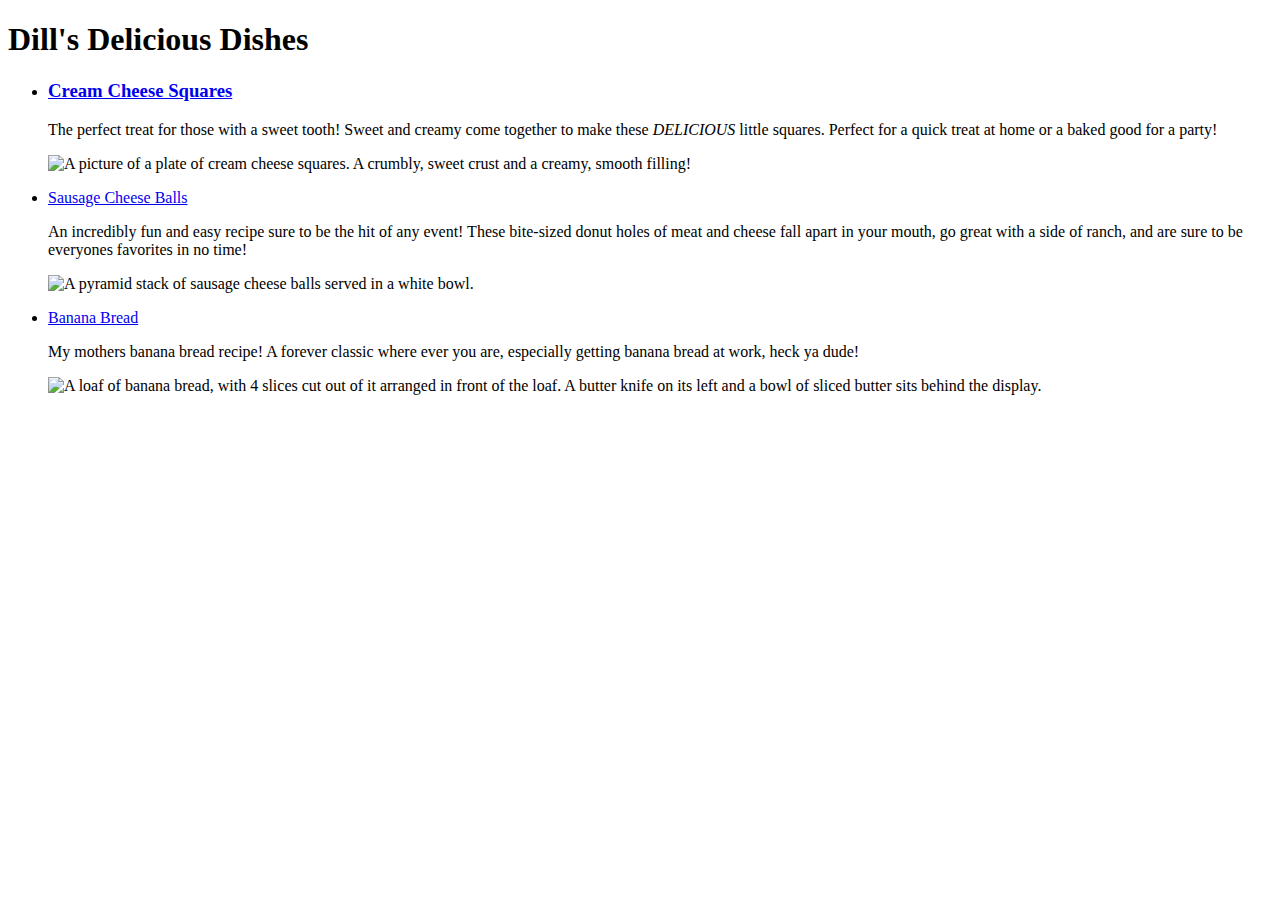
==== recipes/index.html @ b392faa2 "Fixed index.html recipe links. Was getting errors because the directory of the index.html was change" ====
<!DOCTYPE html>
<html lang="en">
<head>
    <meta charset="UTF-8">
    <meta name="viewport" content="width=device-width, initial-scale=1.0">
    <title>Dill's Dishes</title>
</head>
<body>
    <h1>Dill's Delicious Dishes</h1>
    
    <ul>
        <li><a href="../recipes/CreamCheeseSquare.html"><strong><h3>Cream Cheese Squares</h3></strong></a></li>

        <p>The perfect treat for those with a sweet tooth! Sweet and creamy come together to make these <em>DELICIOUS</em> little squares. Perfect for a quick treat at home or a baked good for a party!</p>
        
        <img src="../../../odin-links-and-images/images/images.jpeg" alt="A picture of a plate of cream cheese squares. A crumbly, sweet crust and a creamy, smooth filling!">

        <p></p>

        <li><a href="../recipes/SausageCheeseBalls.html">Sausage Cheese Balls</a></li>

        <p>An incredibly fun and easy recipe sure to be the hit of any event! These bite-sized donut holes of meat and cheese fall apart in your mouth, go great with a side of ranch, and are sure to be everyones favorites in no time!</p>
        
        <img src="../../../odin-links-and-images/images/SausCheBalls.jpeg" alt="A pyramid stack of sausage cheese balls served in a white bowl.">

        <p></p>

        <li><a href="../recipes/BananaBread.html">Banana Bread</a></li>

        <p>My mothers banana bread recipe! A forever classic where ever you are, especially getting banana bread at work, heck ya dude!</p>

        <img src="../../../odin-links-and-images/images/bananabread.jpeg" alt="A loaf of banana bread, with 4 slices cut out of it arranged in front of the loaf. A butter knife on its left and a bowl of sliced butter sits behind the display.">

        <p></p>
    </ul>
</body>

</html>
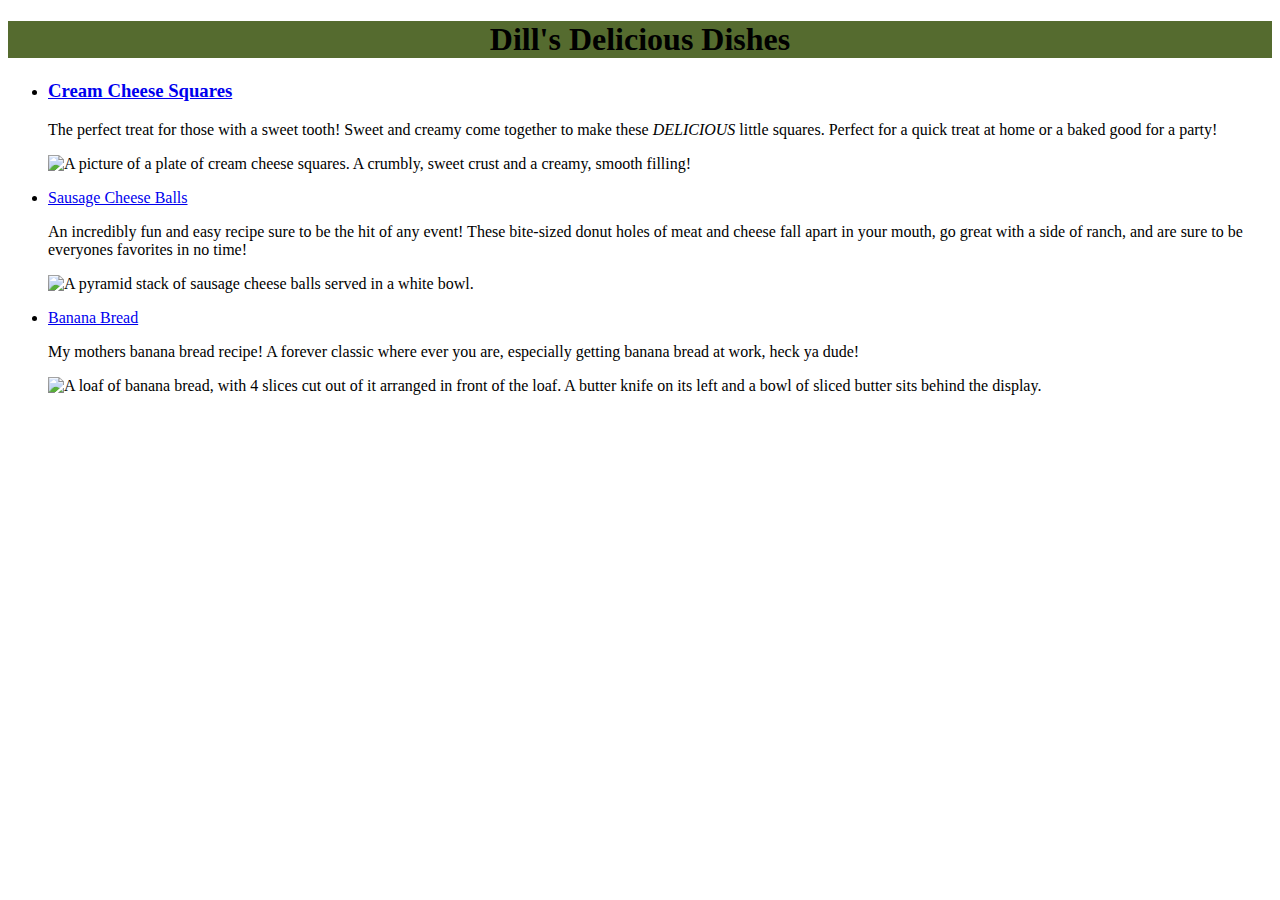
==== commit fbeebdc4: "Fixed bold on C" ====
--- a/recipes/index.html
+++ b/recipes/index.html
@@ -4,6 +4,7 @@
     <meta charset="UTF-8">
     <meta name="viewport" content="width=device-width, initial-scale=1.0">
     <title>Dill's Dishes</title>
+    <link rel="stylesheet" href="../recipes/style.css">
 </head>
 <body>
     <h1>Dill's Delicious Dishes</h1>
--- a/recipes/style.css
+++ b/recipes/style.css
@@ -0,0 +1,6 @@
+h1{
+    text-align: center;
+    color: black;
+    background-color: darkolivegreen;
+}
+
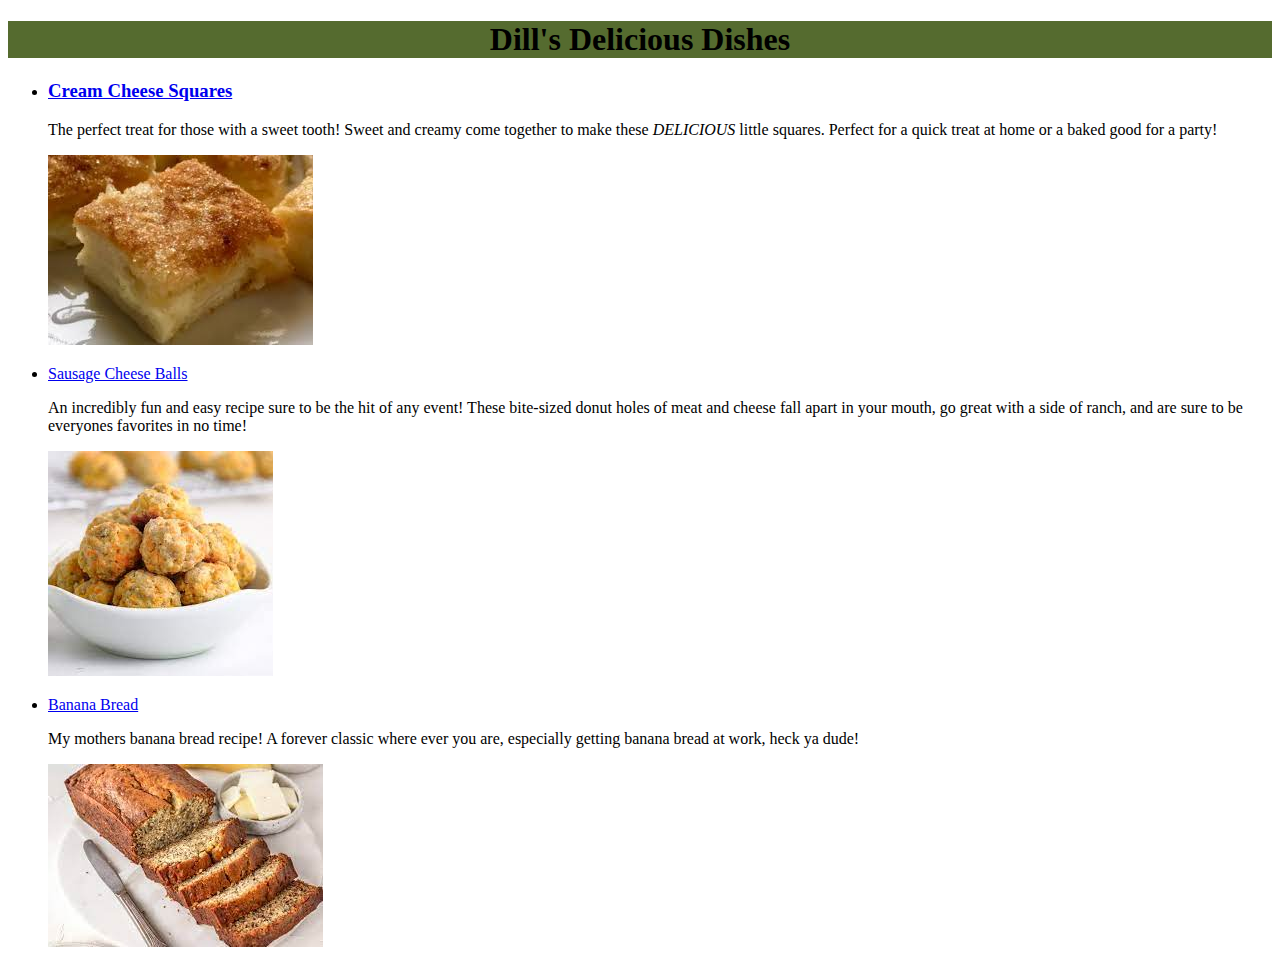
==== commit 965aec29: "Final dir change." ====
--- a/recipes/index.html
+++ b/recipes/index.html
@@ -14,7 +14,7 @@
 
         <p>The perfect treat for those with a sweet tooth! Sweet and creamy come together to make these <em>DELICIOUS</em> little squares. Perfect for a quick treat at home or a baked good for a party!</p>
         
-        <img src="../../../odin-links-and-images/images/images.jpeg" alt="A picture of a plate of cream cheese squares. A crumbly, sweet crust and a creamy, smooth filling!">
+        <img src="../Images/images.jpeg" alt="A picture of a plate of cream cheese squares. A crumbly, sweet crust and a creamy, smooth filling!">
 
         <p></p>
 
@@ -22,7 +22,7 @@
 
         <p>An incredibly fun and easy recipe sure to be the hit of any event! These bite-sized donut holes of meat and cheese fall apart in your mouth, go great with a side of ranch, and are sure to be everyones favorites in no time!</p>
         
-        <img src="../../../odin-links-and-images/images/SausCheBalls.jpeg" alt="A pyramid stack of sausage cheese balls served in a white bowl.">
+        <img src="../Images/SausCheBalls.jpeg" alt="A pyramid stack of sausage cheese balls served in a white bowl.">
 
         <p></p>
 
@@ -30,7 +30,7 @@
 
         <p>My mothers banana bread recipe! A forever classic where ever you are, especially getting banana bread at work, heck ya dude!</p>
 
-        <img src="../../../odin-links-and-images/images/bananabread.jpeg" alt="A loaf of banana bread, with 4 slices cut out of it arranged in front of the loaf. A butter knife on its left and a bowl of sliced butter sits behind the display.">
+        <img src="../Images/bananabread.jpeg" alt="A loaf of banana bread, with 4 slices cut out of it arranged in front of the loaf. A butter knife on its left and a bowl of sliced butter sits behind the display.">
 
         <p></p>
     </ul>
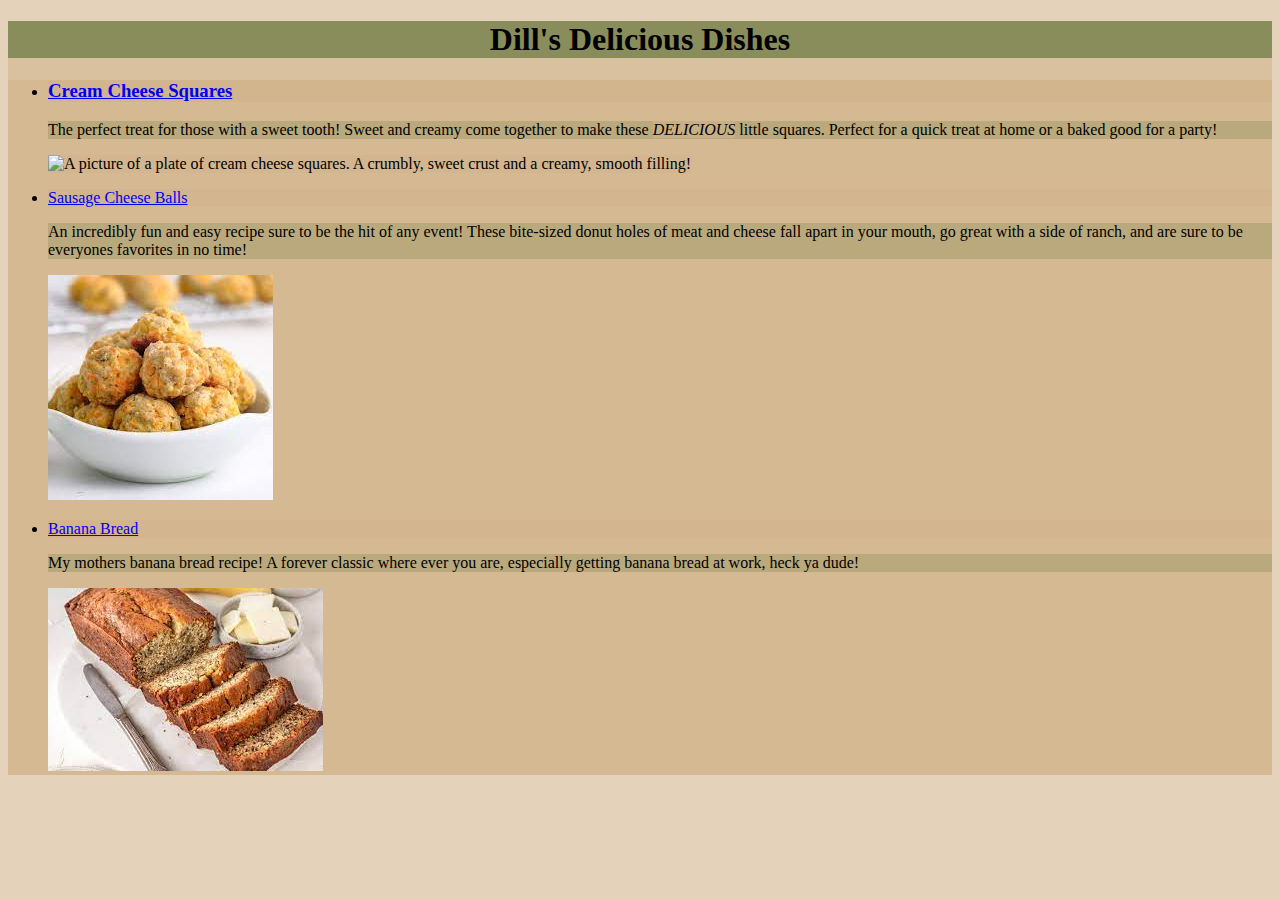
==== commit 0534f636: "Adding CSS. Added Background to page." ====
--- a/recipes/index.html
+++ b/recipes/index.html
@@ -14,7 +14,7 @@
 
         <p>The perfect treat for those with a sweet tooth! Sweet and creamy come together to make these <em>DELICIOUS</em> little squares. Perfect for a quick treat at home or a baked good for a party!</p>
         
-        <img src="../Images/images.jpeg" alt="A picture of a plate of cream cheese squares. A crumbly, sweet crust and a creamy, smooth filling!">
+        <img src="../../odin-recipes/Images/images.jpeg" alt="A picture of a plate of cream cheese squares. A crumbly, sweet crust and a creamy, smooth filling!">
 
         <p></p>
 
--- a/recipes/style.css
+++ b/recipes/style.css
@@ -1,6 +1,12 @@
 h1{
     text-align: center;
     color: black;
-    background-color: darkolivegreen;
+    background-color: hsl(82, 39%, 30%, .6);
+}
+* {
+    background-color: rgb(210, 180, 140, .6);
 }
 
+p {
+background-color: rgb(85, 107, 47, .2);
+}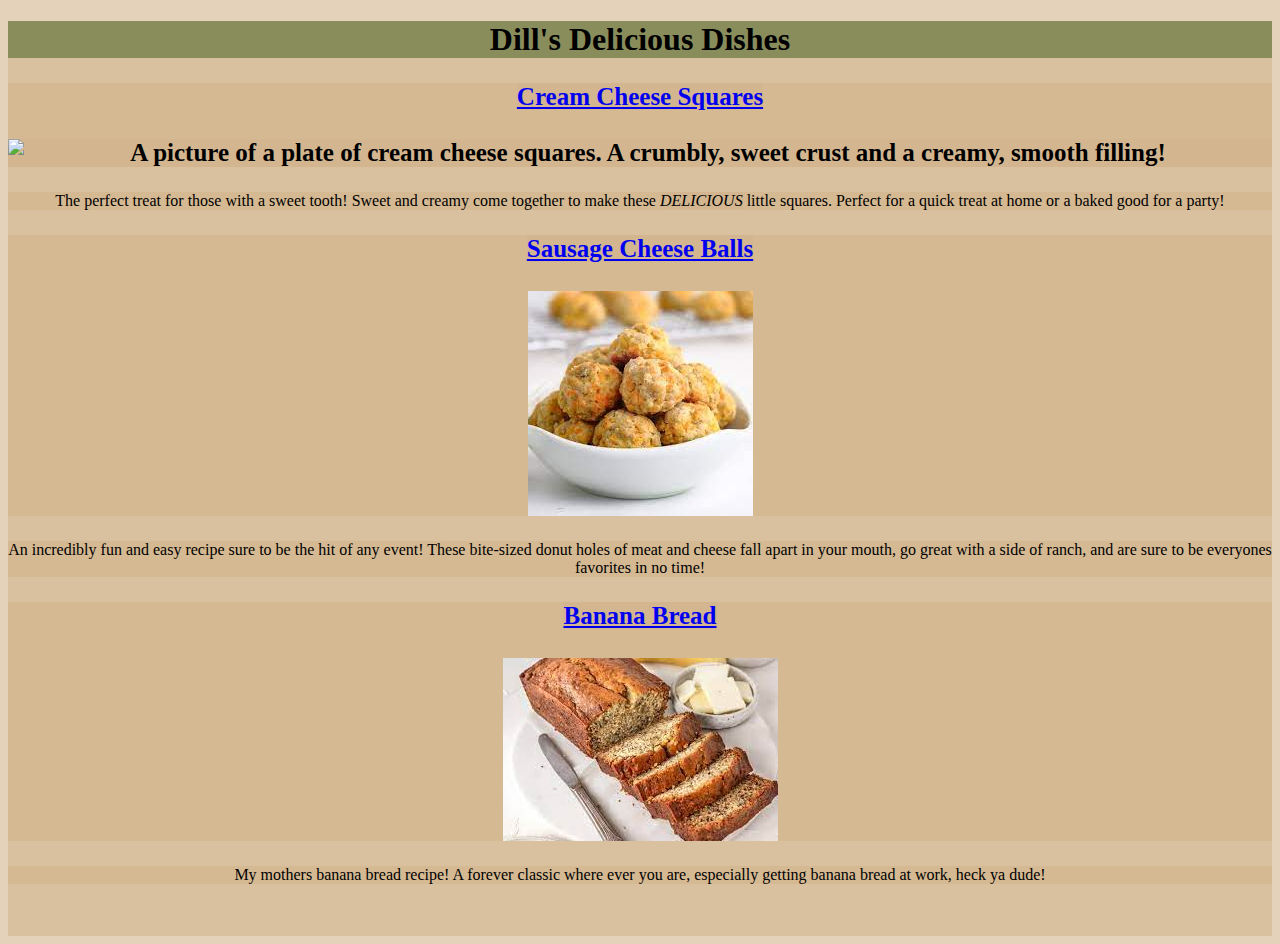
==== commit 926f2ec7: "Added color and formatted page. Centered text, aligned images," ====
--- a/recipes/index.html
+++ b/recipes/index.html
@@ -9,31 +9,32 @@
 <body>
     <h1>Dill's Delicious Dishes</h1>
     
-    <ul>
-        <li><a href="../recipes/CreamCheeseSquare.html"><strong><h3>Cream Cheese Squares</h3></strong></a></li>
 
-        <p>The perfect treat for those with a sweet tooth! Sweet and creamy come together to make these <em>DELICIOUS</em> little squares. Perfect for a quick treat at home or a baked good for a party!</p>
+        <p class="recipename"><a href="../recipes/CreamCheeseSquare.html">Cream Cheese Squares</a>
+         
+            <br></br>
+
+        <img class="img" src="../../odin-recipes/Images/images.jpeg" alt="A picture of a plate of cream cheese squares. A crumbly, sweet crust and a creamy, smooth filling!">
         
-        <img src="../../odin-recipes/Images/images.jpeg" alt="A picture of a plate of cream cheese squares. A crumbly, sweet crust and a creamy, smooth filling!">
+        <p class="text">The perfect treat for those with a sweet tooth! Sweet and creamy come together to make these <em>DELICIOUS</em> little squares. Perfect for a quick treat at home or a baked good for a party!</p>
 
-        <p></p>
 
-        <li><a href="../recipes/SausageCheeseBalls.html">Sausage Cheese Balls</a></li>
+        <p class="recipename"><a href="../recipes/SausageCheeseBalls.html">Sausage Cheese Balls</a>
+            <br></br>
+        <img class="img" src="../Images/SausCheBalls.jpeg" alt="A pyramid stack of sausage cheese balls served in a white bowl.">
+            
+        <p class="text">An incredibly fun and easy recipe sure to be the hit of any event! These bite-sized donut holes of meat and cheese fall apart in your mouth, go great with a side of ranch, and are sure to be everyones favorites in no time!</p>
 
-        <p>An incredibly fun and easy recipe sure to be the hit of any event! These bite-sized donut holes of meat and cheese fall apart in your mouth, go great with a side of ranch, and are sure to be everyones favorites in no time!</p>
+
+        <p class="recipename"><a href="../recipes/BananaBread.html">Banana Bread</a>
+            <br></br>
+        <img class="img" src="../Images/bananabread.jpeg" alt="A loaf of banana bread, with 4 slices cut out of it arranged in front of the loaf. A butter knife on its left and a bowl of sliced butter sits behind the display.">
         
-        <img src="../Images/SausCheBalls.jpeg" alt="A pyramid stack of sausage cheese balls served in a white bowl.">
+        <p class="text">My mothers banana bread recipe! A forever classic where ever you are, especially getting banana bread at work, heck ya dude!</p>
+        
 
-        <p></p>
-
-        <li><a href="../recipes/BananaBread.html">Banana Bread</a></li>
-
-        <p>My mothers banana bread recipe! A forever classic where ever you are, especially getting banana bread at work, heck ya dude!</p>
-
-        <img src="../Images/bananabread.jpeg" alt="A loaf of banana bread, with 4 slices cut out of it arranged in front of the loaf. A butter knife on its left and a bowl of sliced butter sits behind the display.">
-
-        <p></p>
-    </ul>
+        <br></br>
+    
 </body>
 
 </html>--- a/recipes/style.css
+++ b/recipes/style.css
@@ -7,6 +7,20 @@
     background-color: rgb(210, 180, 140, .6);
 }
 
-p {
-background-color: rgb(85, 107, 47, .2);
-}+.text {
+    text-align: center;
+    font-size: 16px;
+}
+
+.img {
+margin-left: auto;
+margin-right: auto;
+display: block;
+}
+
+.recipename {
+    text-align:center;
+    font-weight: bold;
+    font-size: 25px;
+}
+
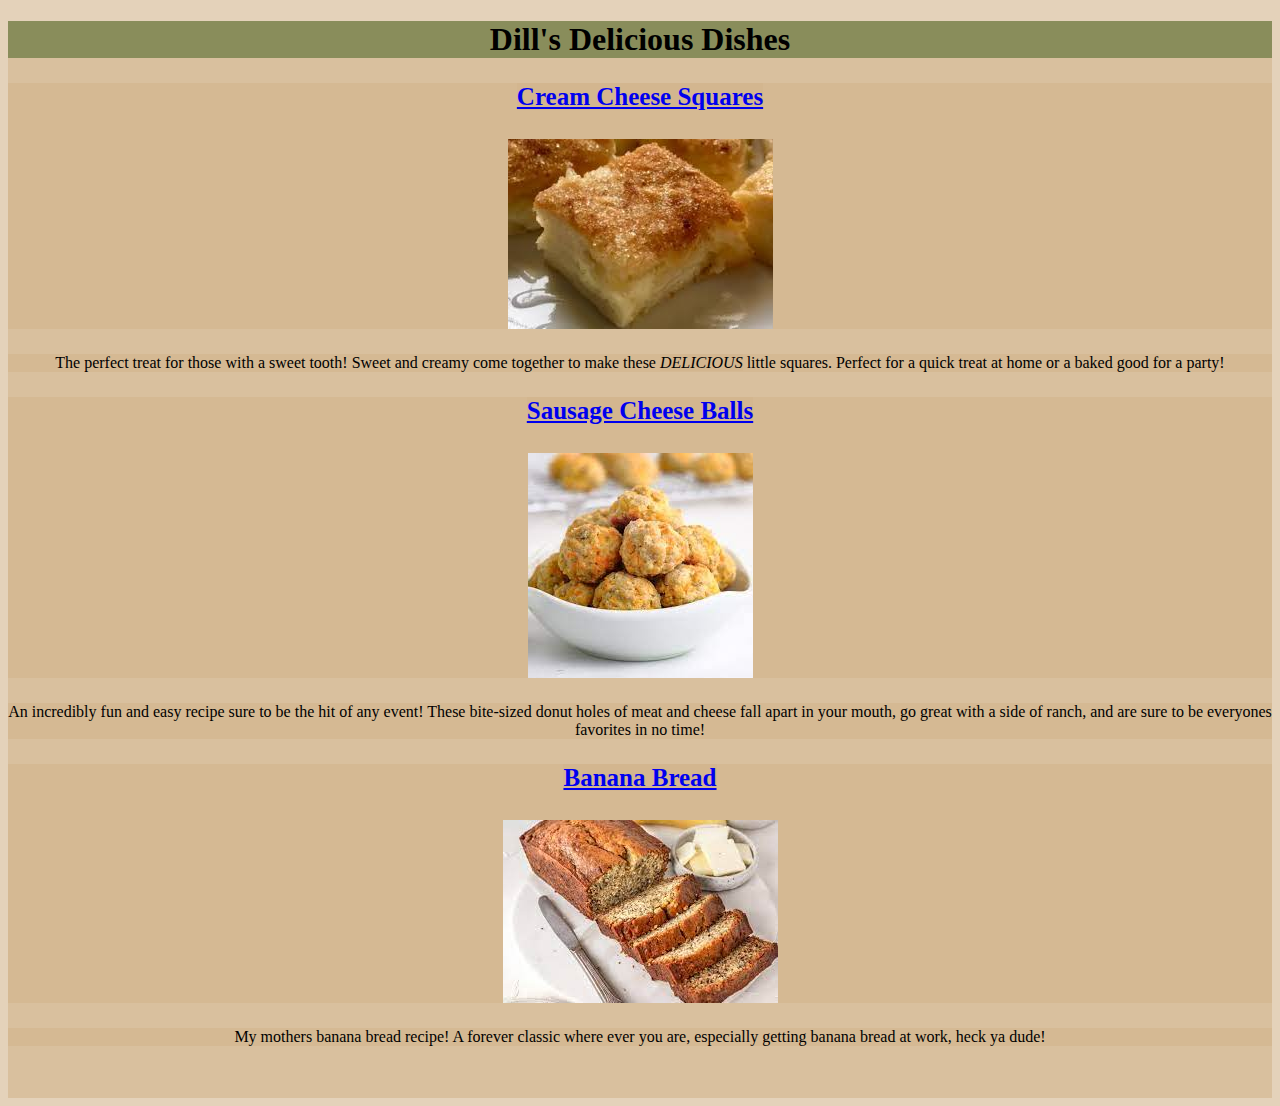
==== commit 9a2526a6: "Shortened Link" ====
--- a/recipes/index.html
+++ b/recipes/index.html
@@ -12,9 +12,9 @@
 
         <p class="recipename"><a href="../recipes/CreamCheeseSquare.html">Cream Cheese Squares</a>
          
-            <br></br>
+        <br></br>
 
-        <img class="img" src="../../odin-recipes/Images/images.jpeg" alt="A picture of a plate of cream cheese squares. A crumbly, sweet crust and a creamy, smooth filling!">
+        <img class="img" src="../Images/images.jpeg" alt="A picture of a plate of cream cheese squares. A crumbly, sweet crust and a creamy, smooth filling!">
         
         <p class="text">The perfect treat for those with a sweet tooth! Sweet and creamy come together to make these <em>DELICIOUS</em> little squares. Perfect for a quick treat at home or a baked good for a party!</p>
 
